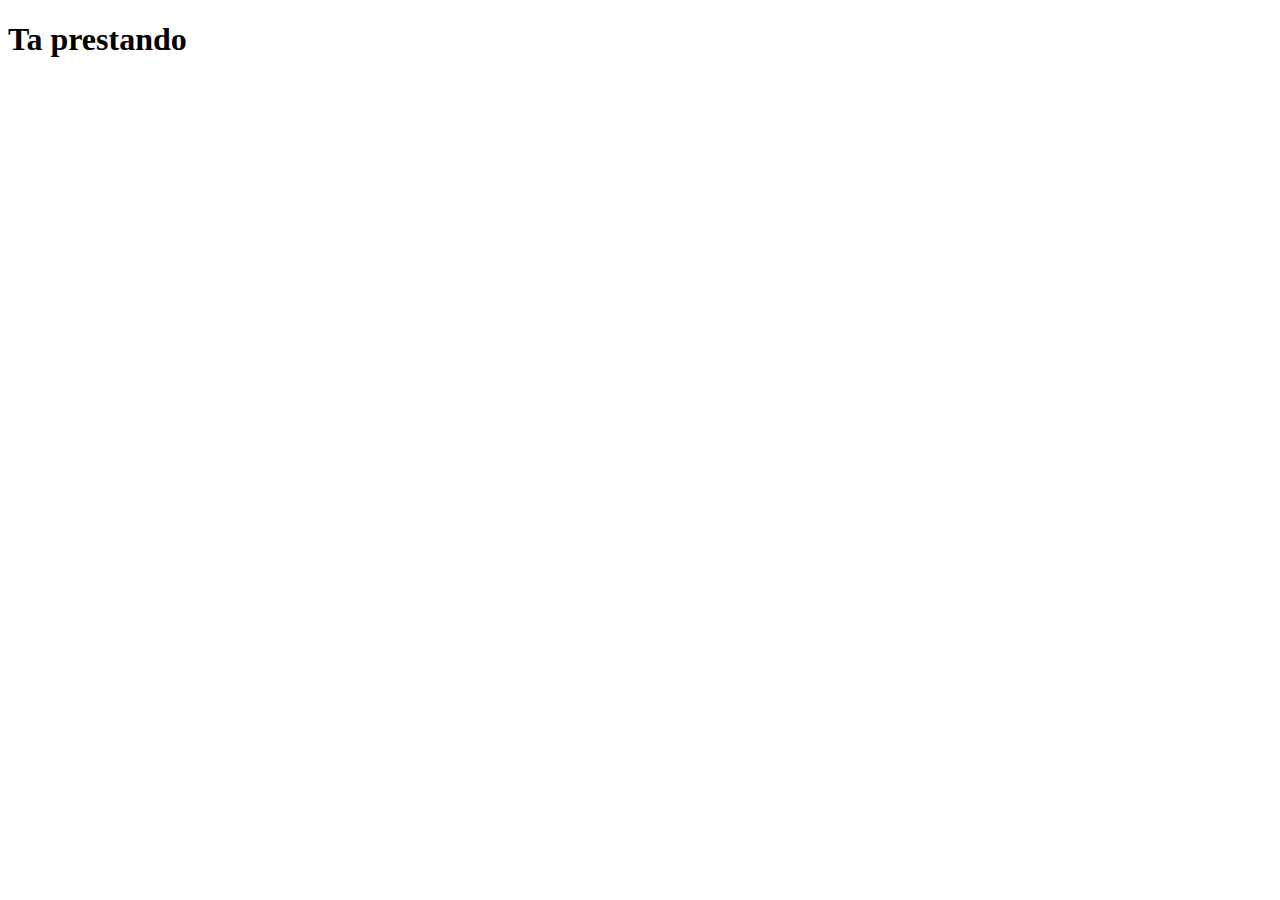
==== index.html @ f3bc7111 "First commit" ====
<!DOCTYPE html>
<html lang="en">
<head>
    <meta charset="UTF-8">
    <meta http-equiv="X-UA-Compatible" content="IE=edge">
    <meta name="viewport" content="width=device-width, initial-scale=1.0">
    <title>Teste</title>
</head>
<body>
    <h1>Ta prestando</h1>
</body>
</html>
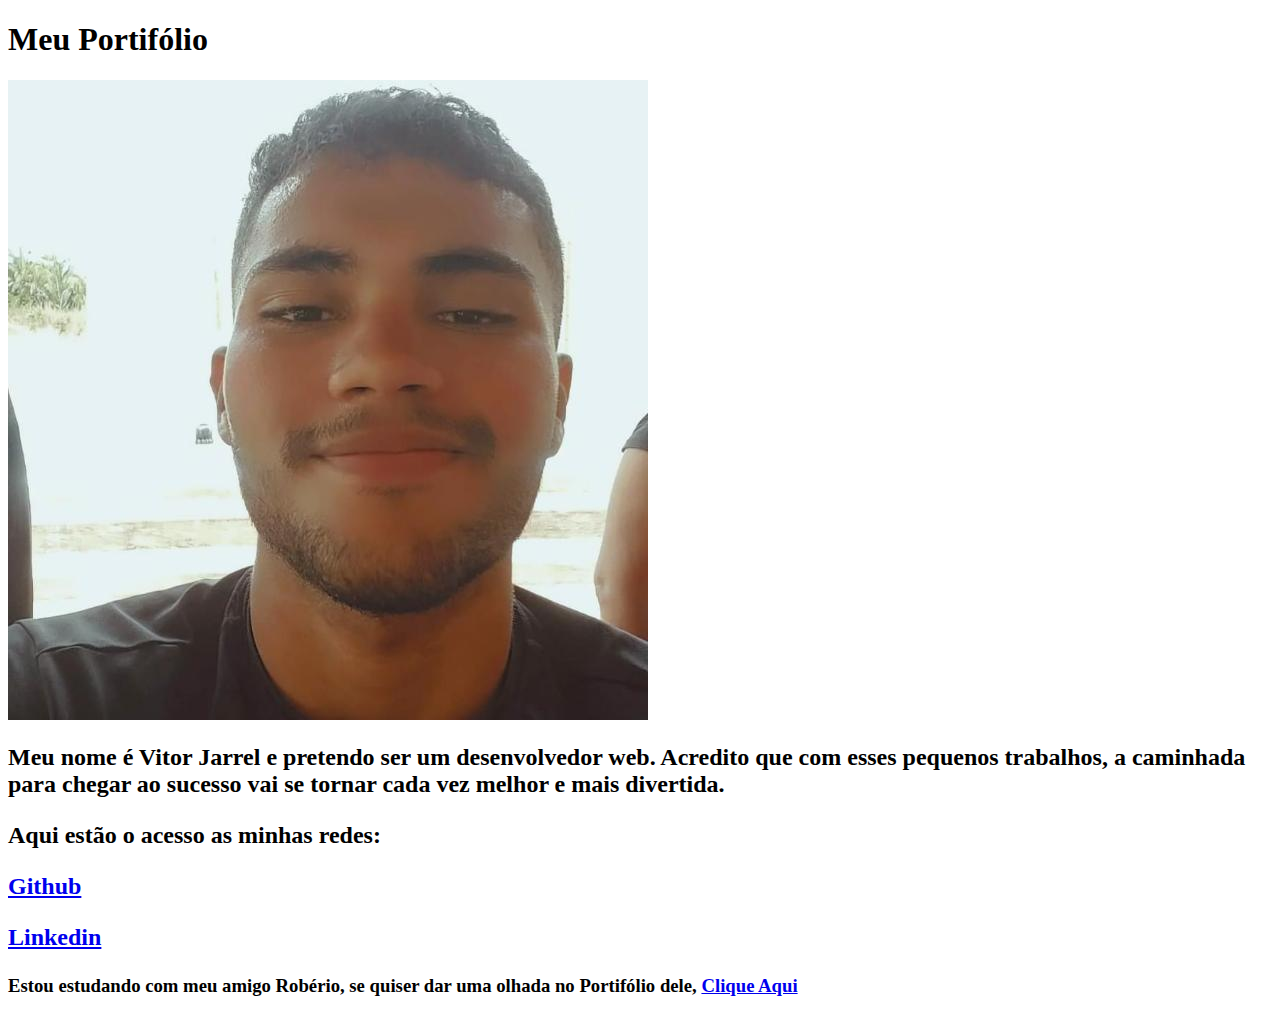
==== commit f4ba226e: "Meu portfolio" ====
--- a/index.html
+++ b/index.html
@@ -4,9 +4,16 @@
     <meta charset="UTF-8">
     <meta http-equiv="X-UA-Compatible" content="IE=edge">
     <meta name="viewport" content="width=device-width, initial-scale=1.0">
-    <title>Teste</title>
+    <title>Portifólio Vitor Jarrel</title>
 </head>
 <body>
-    <h1>Ta prestando</h1>
+    <h1>Meu Portifólio</h1>
+    <img src="Imagens/WhatsApp Image 2023-03-08 at 16.18.33.jpeg" alt="Imagem de Vitor">
+    <h2><b>Meu nome é Vitor Jarrel e pretendo ser um desenvolvedor web. Acredito que com esses pequenos trabalhos, a caminhada para chegar ao sucesso vai se tornar cada vez melhor e mais divertida.</b>
+        <p>Aqui estão o acesso as minhas redes:</p>
+        <p><a href="https://github.com/vjarrel" target="_blank" rel="externa">Github</a></p>
+        <p><a href="https://www.linkedin.com/in/vjarrel/" target="_blank" rel="externa">Linkedin</a></p>
+    </h2>
+    <h3>Estou estudando com meu amigo Robério, se quiser dar uma olhada no Portifólio dele, <a href="perfilroberio.html" target="_blank" rel="externa">Clique Aqui</a></h3>
 </body>
 </html>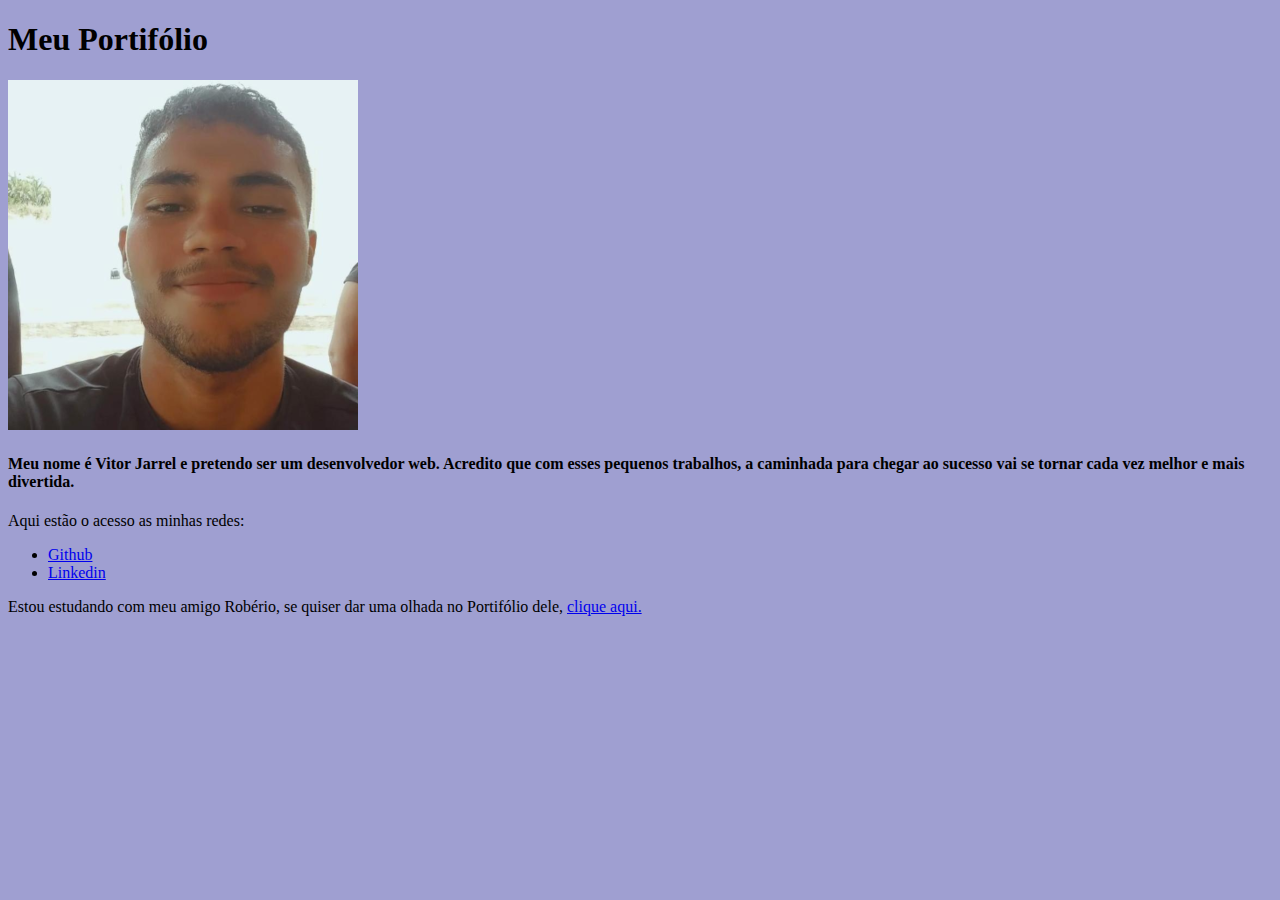
==== commit d7e24755: "Imagem correta" ====
--- a/index.html
+++ b/index.html
@@ -5,15 +5,22 @@
     <meta http-equiv="X-UA-Compatible" content="IE=edge">
     <meta name="viewport" content="width=device-width, initial-scale=1.0">
     <title>Portifólio Vitor Jarrel</title>
+    <style>
+    body{
+        background-color: rgb(159, 159, 209);
+    }</style>
 </head>
 <body>
     <h1>Meu Portifólio</h1>
-    <img src="Imagens/WhatsApp Image 2023-03-08 at 16.18.33.jpeg" alt="Imagem de Vitor">
-    <h2><b>Meu nome é Vitor Jarrel e pretendo ser um desenvolvedor web. Acredito que com esses pequenos trabalhos, a caminhada para chegar ao sucesso vai se tornar cada vez melhor e mais divertida.</b>
-        <p>Aqui estão o acesso as minhas redes:</p>
-        <p><a href="https://github.com/vjarrel" target="_blank" rel="externa">Github</a></p>
-        <p><a href="https://www.linkedin.com/in/vjarrel/" target="_blank" rel="externa">Linkedin</a></p>
-    </h2>
-    <h3>Estou estudando com meu amigo Robério, se quiser dar uma olhada no Portifólio dele, <a href="perfilroberio.html" target="_blank" rel="externa">Clique Aqui</a></h3>
+    <img src="Imagens/imagem grande.png" alt="Imagem de Vitor">
+    <h4><b>Meu nome é Vitor Jarrel e pretendo ser um desenvolvedor web. Acredito que com esses pequenos trabalhos, a caminhada para chegar ao sucesso vai se tornar cada vez melhor e mais divertida.</b>
+    </h4>
+    <p>Aqui estão o acesso as minhas redes:
+        <ul>
+            <li><a href="https://github.com/vjarrel" target="_blank" rel="externa">Github</a></li>
+            <li><a href="https://www.linkedin.com/in/vjarrel/" target="_blank" rel="externa">Linkedin</a></li>
+        </ul>
+    </p>
+    <p>Estou estudando com meu amigo Robério, se quiser dar uma olhada no Portifólio dele, <a href="perfilroberio.html">clique aqui.</a></p>
 </body>
 </html>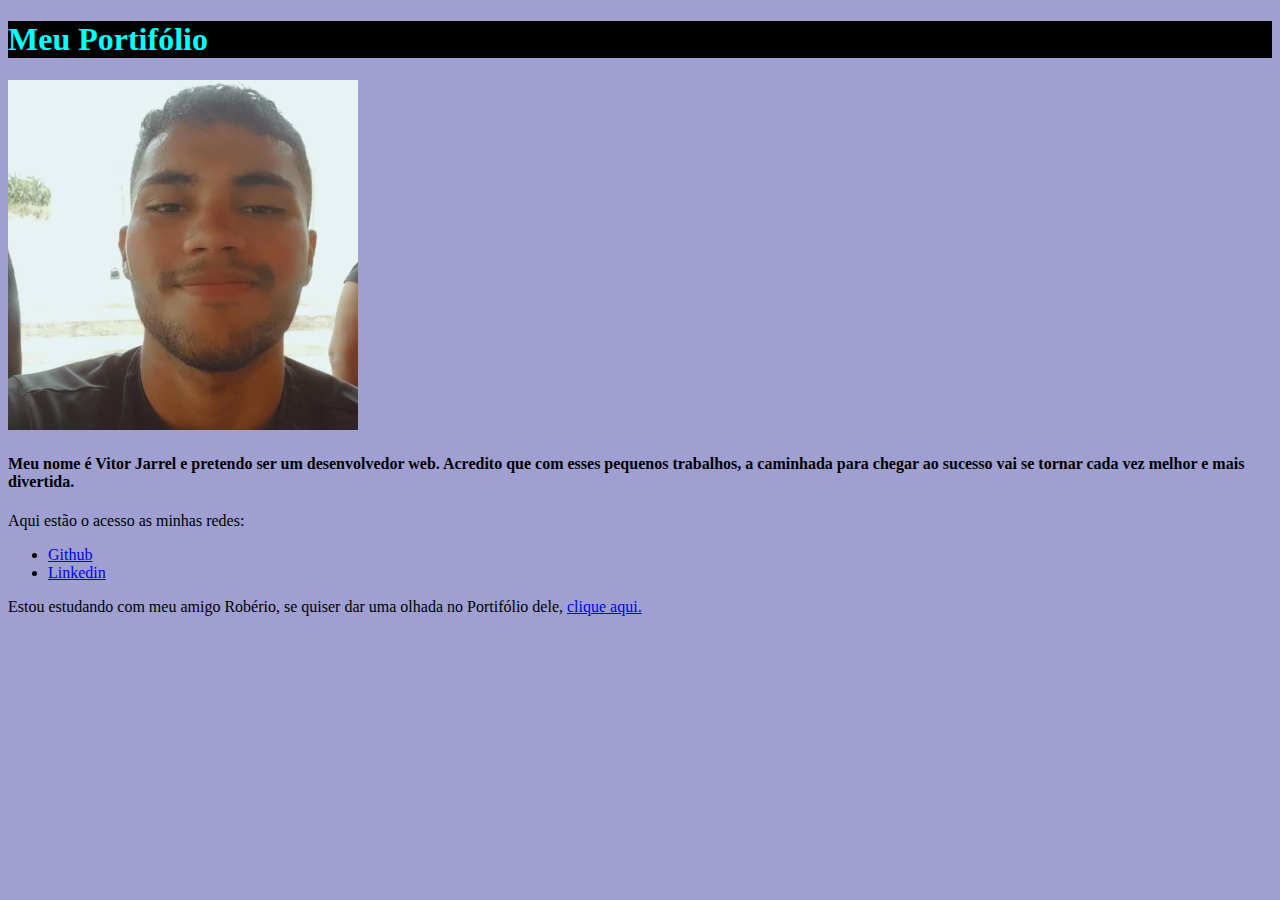
==== commit f5564820: "pequeno css interno" ====
--- a/index.html
+++ b/index.html
@@ -8,7 +8,12 @@
     <style>
     body{
         background-color: rgb(159, 159, 209);
-    }</style>
+    }
+    h1{
+        color: aqua;
+        background-color: black;
+    }
+    </style>
 </head>
 <body>
     <h1>Meu Portifólio</h1>
